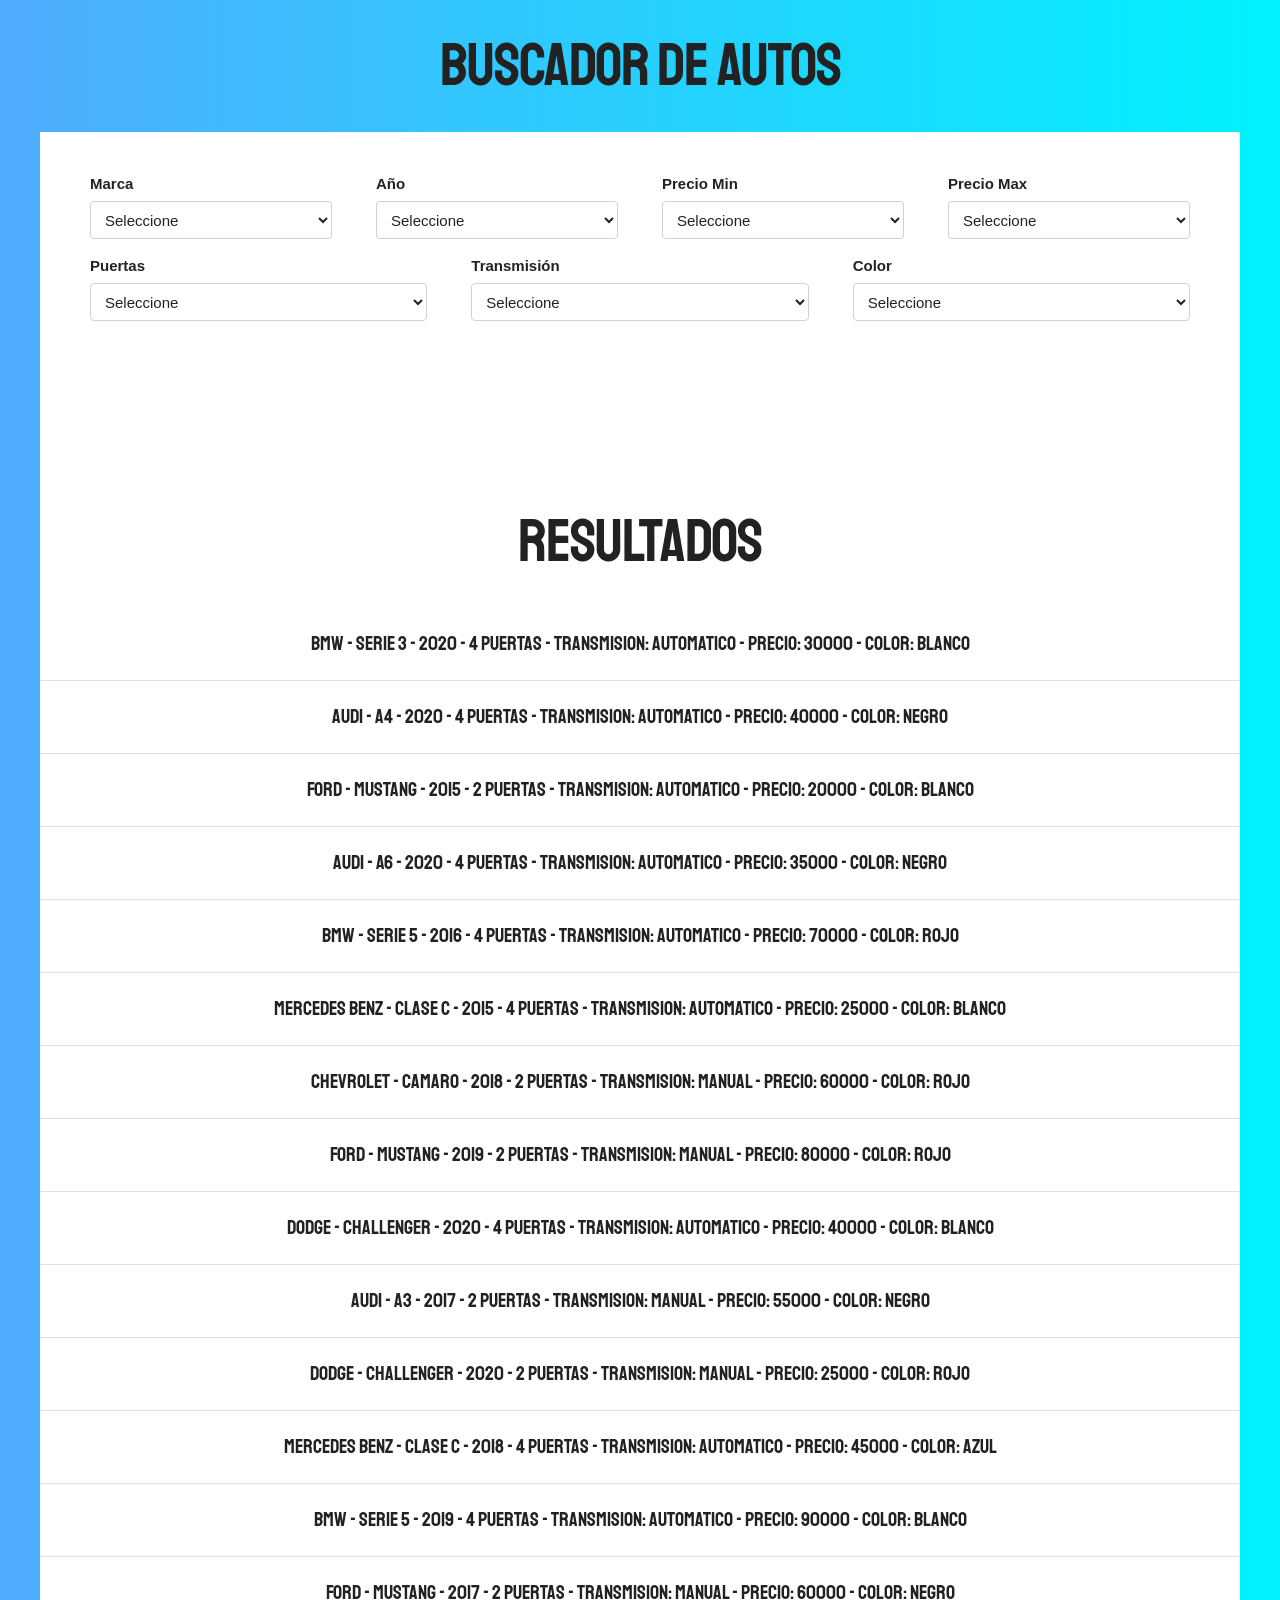
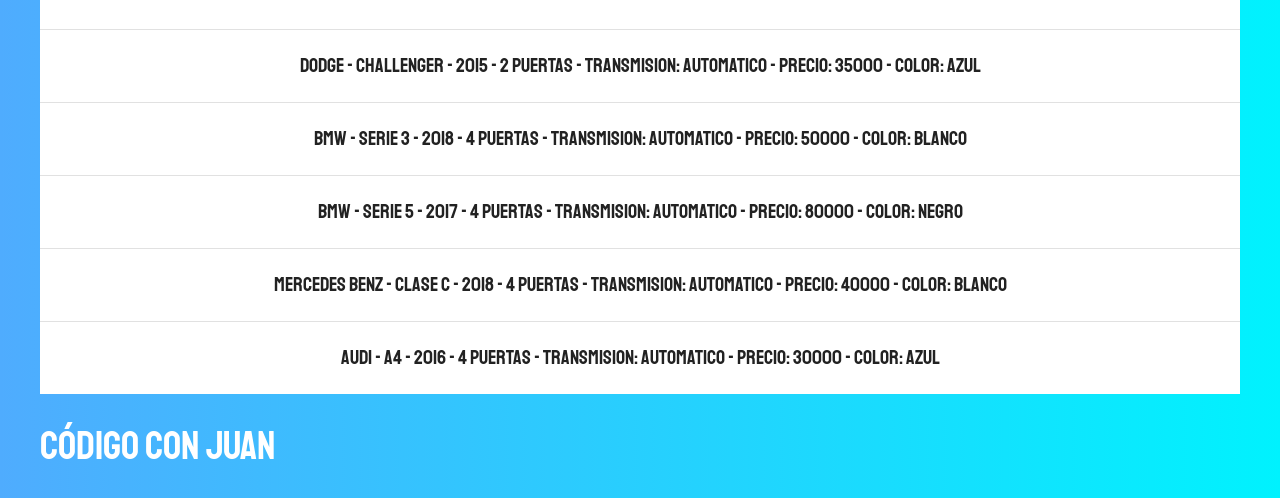
==== 17-PROYECTO-Buscador/index.html @ 8ea19255 "Proyecto 17- Buscador  TERMINADO" ====
<!DOCTYPE html>
<html lang="en">
<head>
    <meta charset="UTF-8">
    <meta name="viewport" content="width=device-width, initial-scale=1.0">
    <meta http-equiv="X-UA-Compatible" content="ie=edge">
    <title>Buscador múltiples campos - JS Moderno </title>
    <link href="https://fonts.googleapis.com/css?family=Staatliches" rel="stylesheet">  
    <link rel="stylesheet" href="css/normalize.css">
    <link rel="stylesheet" href="css/skeleton.css">
    <link rel="stylesheet" href="css/app.css">
</head>
<body>

    <h1>Buscador de Autos</h1>

    <div class="contenedor">

        

        <form id="buscador">
            <div class="row">
                <div class="three columns">
                    <label for="marca">Marca</label>
                    <select class="u-full-width" id="marca">
                        <option value="">Seleccione</option>
                        <option value="Audi">Audi</option>
                        <option value="BMW">BMW</option>
                        <option value="Mercedes Benz">Mercedes Benz</option>
                        <option value="Chevrolet">Chevrolet</option>
                        <option value="Ford">Ford</option>
                        <option value="Dodge">Dodge</option>
                    </select>
                </div>
                <div class="three columns">
                    <label for="year">Año</label>
                    <select class="u-full-width" id="year">
                        <option value="">Seleccione</option>
                    </select>
                </div>
                <div class="three columns">
                    <label for="minimo">Precio Min</label>
                    <select class="u-full-width" id="minimo">
                            <option value="">Seleccione</option>
                            <option value="20000">20,000</option>
                            <option value="30000">30,000</option>
                            <option value="40000">40,000</option>
                            <option value="50000">50,000</option>
                            <option value="60000">60,000</option>
                            <option value="70000">70,000</option>
                            <option value="80000">80,000</option>
                            <option value="90000">90,000</option>
                    </select>
                </div>
                <div class="three columns">
                    <label for="maximo">Precio Max</label>
                    <select class="u-full-width" id="maximo">
                            <option value="">Seleccione</option>
                            <option value="20000">20,000</option>
                            <option value="30000">30,000</option>
                            <option value="40000">40,000</option>
                            <option value="50000">50,000</option>
                            <option value="60000">60,000</option>
                            <option value="70000">70,000</option>
                            <option value="80000">80,000</option>
                            <option value="90000">90,000</option>
                    </select>
                </div>
                <div class="row">
                    <div class="four columns">
                        <label for="puertas">Puertas</label>
                        <select class="u-full-width" id="puertas">
                                <option value="">Seleccione</option>
                                <option value="2">2</option>
                                <option value="4">4</option>
                        </select>
                    </div>
                    <div class="four columns">
                        <label for="transmision">Transmisión</label>
                        <select class="u-full-width" id="transmision">
                                <option value="">Seleccione</option>
                                <option value="automatico">Automática</option>
                                <option value="manual">Manual</option>
                        </select>
                    </div>
                    <div class="four columns">
                        <label for="color">Color</label>
                        <select class="u-full-width" id="color">
                                <option value="">Seleccione</option>
                                <option value="Negro">Negro</option>
                                <option value="Azul">Azul</option>
                                <option value="Blanco">Blanco</option>
                                <option value="Rojo">Rojo</option>
                        </select>
                    </div>
                </div>
            </div>
        </form>


        <h1>Resultados</h1>
        <div id="resultado"></div>
    </div>

    <a class="sitio-web" href="https://www.codigoconjuan.com" rel="nofollow noopener noreferrer" >Código Con Juan</a>

    <script src="js/db.js"></script>
    <script src="js/app.js"></script>
    
</body>
</html>
---- 17-PROYECTO-Buscador/css/skeleton.css ----
/*
* Skeleton V2.0.4
* Copyright 2014, Dave Gamache
* www.getskeleton.com
* Free to use under the MIT license.
* http://www.opensource.org/licenses/mit-license.php
* 12/29/2014
*/


/* Table of contents
––––––––––––––––––––––––––––––––––––––––––––––––––
- Grid
- Base Styles
- Typography
- Links
- Buttons
- Forms
- Lists
- Code
- Tables
- Spacing
- Utilities
- Clearing
- Media Queries
*/


/* Grid
–––––––––––––––––––––––––––––––––––––––––––––––––– */
.container {
  position: relative;
  width: 100%;
  max-width: 960px;
  margin: 0 auto;
  padding: 0 20px;
  box-sizing: border-box; }
.column,
.columns {
  width: 100%;
  float: left;
  box-sizing: border-box; }

/* For devices larger than 400px */
@media (min-width: 400px) {
  .container {
    width: 85%;
    padding: 0; }
}

/* For devices larger than 550px */
@media (min-width: 550px) {
  .container {
    width: 80%; }
  .column,
  .columns {
    margin-left: 4%; }
  .column:first-child,
  .columns:first-child {
    margin-left: 0; }

  .one.column,
  .one.columns                    { width: 4.66666666667%; }
  .two.columns                    { width: 13.3333333333%; }
  .three.columns                  { width: 22%;            }
  .four.columns                   { width: 30.6666666667%; }
  .five.columns                   { width: 39.3333333333%; }
  .six.columns                    { width: 48%;            }
  .seven.columns                  { width: 56.6666666667%; }
  .eight.columns                  { width: 65.3333333333%; }
  .nine.columns                   { width: 74.0%;          }
  .ten.columns                    { width: 82.6666666667%; }
  .eleven.columns                 { width: 91.3333333333%; }
  .twelve.columns                 { width: 100%; margin-left: 0; }

  .one-third.column               { width: 30.6666666667%; }
  .two-thirds.column              { width: 65.3333333333%; }

  .one-half.column                { width: 48%; }

  /* Offsets */
  .offset-by-one.column,
  .offset-by-one.columns          { margin-left: 8.66666666667%; }
  .offset-by-two.column,
  .offset-by-two.columns          { margin-left: 17.3333333333%; }
  .offset-by-three.column,
  .offset-by-three.columns        { margin-left: 26%;            }
  .offset-by-four.column,
  .offset-by-four.columns         { margin-left: 34.6666666667%; }
  .offset-by-five.column,
  .offset-by-five.columns         { margin-left: 43.3333333333%; }
  .offset-by-six.column,
  .offset-by-six.columns          { margin-left: 52%;            }
  .offset-by-seven.column,
  .offset-by-seven.columns        { margin-left: 60.6666666667%; }
  .offset-by-eight.column,
  .offset-by-eight.columns        { margin-left: 69.3333333333%; }
  .offset-by-nine.column,
  .offset-by-nine.columns         { margin-left: 78.0%;          }
  .offset-by-ten.column,
  .offset-by-ten.columns          { margin-left: 86.6666666667%; }
  .offset-by-eleven.column,
  .offset-by-eleven.columns       { margin-left: 95.3333333333%; }

  .offset-by-one-third.column,
  .offset-by-one-third.columns    { margin-left: 34.6666666667%; }
  .offset-by-two-thirds.column,
  .offset-by-two-thirds.columns   { margin-left: 69.3333333333%; }

  .offset-by-one-half.column,
  .offset-by-one-half.columns     { margin-left: 52%; }

}


/* Base Styles
–––––––––––––––––––––––––––––––––––––––––––––––––– */
/* NOTE
html is set to 62.5% so that all the REM measurements throughout Skeleton
are based on 10px sizing. So basically 1.5rem = 15px :) */
html {
  font-size: 62.5%; }
body {
  font-size: 1.5em; /* currently ems cause chrome bug misinterpreting rems on body element */
  line-height: 1.6;
  font-weight: 400;
  font-family: "Raleway", "HelveticaNeue", "Helvetica Neue", Helvetica, Arial, sans-serif;
  color: #222; }


/* Typography
–––––––––––––––––––––––––––––––––––––––––––––––––– */
h1, h2, h3, h4, h5, h6 {
  margin-top: 0;
  margin-bottom: 2rem;
  font-weight: 300; }
h1 { font-size: 4.0rem; line-height: 1.2;  letter-spacing: -.1rem;}
h2 { font-size: 3.6rem; line-height: 1.25; letter-spacing: -.1rem; }
h3 { font-size: 3.0rem; line-height: 1.3;  letter-spacing: -.1rem; }
h4 { font-size: 2.4rem; line-height: 1.35; letter-spacing: -.08rem; }
h5 { font-size: 1.8rem; line-height: 1.5;  letter-spacing: -.05rem; }
h6 { font-size: 1.5rem; line-height: 1.6;  letter-spacing: 0; }

/* Larger than phablet */
@media (min-width: 550px) {
  h1 { font-size: 5.0rem; }
  h2 { font-size: 4.2rem; }
  h3 { font-size: 3.6rem; }
  h4 { font-size: 3.0rem; }
  h5 { font-size: 2.4rem; }
  h6 { font-size: 1.5rem; }
}

p {
  margin-top: 0; }


/* Links
–––––––––––––––––––––––––––––––––––––––––––––––––– */
a {
  color: #1EAEDB; }
a:hover {
  color: #0FA0CE; }


/* Buttons
–––––––––––––––––––––––––––––––––––––––––––––––––– */
.button,
button,
input[type="submit"],
input[type="reset"],
input[type="button"] {
  display: inline-block;
  height: 38px;
  padding: 0 30px;
  color: #555;
  text-align: center;
  font-size: 11px;
  font-weight: 600;
  line-height: 38px;
  letter-spacing: .1rem;
  text-transform: uppercase;
  text-decoration: none;
  white-space: nowrap;
  background-color: transparent;
  border-radius: 4px;
  border: 1px solid #bbb;
  cursor: pointer;
  box-sizing: border-box; }
.button:hover,
button:hover,
input[type="submit"]:hover,
input[type="reset"]:hover,
input[type="button"]:hover,
.button:focus,
button:focus,
input[type="submit"]:focus,
input[type="reset"]:focus,
input[type="button"]:focus {
  color: #333;
  border-color: #888;
  outline: 0; }
.button.button-primary,
button.button-primary,
input[type="submit"].button-primary,
input[type="reset"].button-primary,
input[type="button"].button-primary {
  color: #FFF;
  background-color: #33C3F0;
  border-color: #33C3F0; }
.button.button-primary:hover,
button.button-primary:hover,
input[type="submit"].button-primary:hover,
input[type="reset"].button-primary:hover,
input[type="button"].button-primary:hover,
.button.button-primary:focus,
button.button-primary:focus,
input[type="submit"].button-primary:focus,
input[type="reset"].button-primary:focus,
input[type="button"].button-primary:focus {
  color: #FFF;
  background-color: #1EAEDB;
  border-color: #1EAEDB; }


/* Forms
–––––––––––––––––––––––––––––––––––––––––––––––––– */
input[type="email"],
input[type="number"],
input[type="search"],
input[type="text"],
input[type="tel"],
input[type="url"],
input[type="password"],
textarea,
select {
  height: 38px;
  padding: 6px 10px; /* The 6px vertically centers text on FF, ignored by Webkit */
  background-color: #fff;
  border: 1px solid #D1D1D1;
  border-radius: 4px;
  box-shadow: none;
  box-sizing: border-box; }
/* Removes awkward default styles on some inputs for iOS */
input[type="email"],
input[type="number"],
input[type="search"],
input[type="text"],
input[type="tel"],
input[type="url"],
input[type="password"],
textarea {
  -webkit-appearance: none;
     -moz-appearance: none;
          appearance: none; }
textarea {
  min-height: 65px;
  padding-top: 6px;
  padding-bottom: 6px; }
input[type="email"]:focus,
input[type="number"]:focus,
input[type="search"]:focus,
input[type="text"]:focus,
input[type="tel"]:focus,
input[type="url"]:focus,
input[type="password"]:focus,
textarea:focus,
select:focus {
  border: 1px solid #33C3F0;
  outline: 0; }
label,
legend {
  display: block;
  margin-bottom: .5rem;
  font-weight: 600; }
fieldset {
  padding: 0;
  border-width: 0; }
input[type="checkbox"],
input[type="radio"] {
  display: inline; }
label > .label-body {
  display: inline-block;
  margin-left: .5rem;
  font-weight: normal; }


/* Lists
–––––––––––––––––––––––––––––––––––––––––––––––––– */
ul {
  list-style: circle inside; }
ol {
  list-style: decimal inside; }
ol, ul {
  padding-left: 0;
  margin-top: 0; }
ul ul,
ul ol,
ol ol,
ol ul {
  margin: 1.5rem 0 1.5rem 3rem;
  font-size: 90%; }
li {
  margin-bottom: 1rem; }


/* Code
–––––––––––––––––––––––––––––––––––––––––––––––––– */
code {
  padding: .2rem .5rem;
  margin: 0 .2rem;
  font-size: 90%;
  white-space: nowrap;
  background: #F1F1F1;
  border: 1px solid #E1E1E1;
  border-radius: 4px; }
pre > code {
  display: block;
  padding: 1rem 1.5rem;
  white-space: pre; }


/* Tables
–––––––––––––––––––––––––––––––––––––––––––––––––– */
th,
td {
  padding: 12px 15px;
  text-align: left;
  border-bottom: 1px solid #E1E1E1; }
th:first-child,
td:first-child {
  padding-left: 0; }
th:last-child,
td:last-child {
  padding-right: 0; }


/* Spacing
–––––––––––––––––––––––––––––––––––––––––––––––––– */
button,
.button {
  margin-bottom: 1rem; }
input,
textarea,
select,
fieldset {
  margin-bottom: 1.5rem; }
pre,
blockquote,
dl,
figure,
table,
p,
ul,
ol,
form {
  margin-bottom: 2.5rem; }


/* Utilities
–––––––––––––––––––––––––––––––––––––––––––––––––– */
.u-full-width {
  width: 100%;
  box-sizing: border-box; }
.u-max-full-width {
  max-width: 100%;
  box-sizing: border-box; }
.u-pull-right {
  float: right; }
.u-pull-left {
  float: left; }


/* Misc
–––––––––––––––––––––––––––––––––––––––––––––––––– */
hr {
  margin-top: 3rem;
  margin-bottom: 3.5rem;
  border-width: 0;
  border-top: 1px solid #E1E1E1; }


/* Clearing
–––––––––––––––––––––––––––––––––––––––––––––––––– */

/* Self Clearing Goodness */
.container:after,
.row:after,
.u-cf {
  content: "";
  display: table;
  clear: both; }


/* Media Queries
–––––––––––––––––––––––––––––––––––––––––––––––––– */
/*
Note: The best way to structure the use of media queries is to create the queries
near the relevant code. For example, if you wanted to change the styles for buttons
on small devices, paste the mobile query code up in the buttons section and style it
there.
*/


/* Larger than mobile */
@media (min-width: 400px) {}

/* Larger than phablet (also point when grid becomes active) */
@media (min-width: 550px) {}

/* Larger than tablet */
@media (min-width: 750px) {}

/* Larger than desktop */
@media (min-width: 1000px) {}

/* Larger than Desktop HD */
@media (min-width: 1200px) {}
---- 17-PROYECTO-Buscador/css/app.css ----
body {
    background-image: linear-gradient(to right, #4facfe 0%, #00f2fe 100%);
    font-family: 'Staatliches', cursive;
}
html {
    font-size: 62.5%;
}
h1 {
    font-family: 'Staatliches', cursive;
    font-size: 6rem;
    padding: 3rem 0;
    margin: 0;
}
.contenedor {
    background-color: white;
    max-width: 1200px;
    margin: 0 auto;
}
p {
    font-size: 2rem;
}
h1, p {
    text-align: center;
}
form {
    max-width: 1100px;
    margin: 0 auto;
    padding: 4rem;
    background: white;
    margin-bottom: 10rem;
    font-family: Arial, Helvetica, sans-serif;
}
#app p{
    text-align: left!important;
    font-size: 2rem;
    font-family: Arial, Helvetica, sans-serif;
}
#resultado p {
    margin: 0;
    padding: 2rem;
    border-bottom: 1px solid #e1e1e1;
}
#resultado p span {
    font-weight: bold;
}
#resultado p:last-of-type{
    border: none;
}
.alerta {
    padding: 1rem;
    text-align: center;
    font-weight: bold;
    text-transform: uppercase;
    color: white;
    font-size: 2rem;
}
.error {
    background-color: red;
}

.sitio-web  {
    color: white;
    display: block;
    font-size: 4rem;
    max-width: 1200px;
    margin: 2rem auto;
    text-decoration: none;
}
.sitio-web:hover {
    color: white;
}
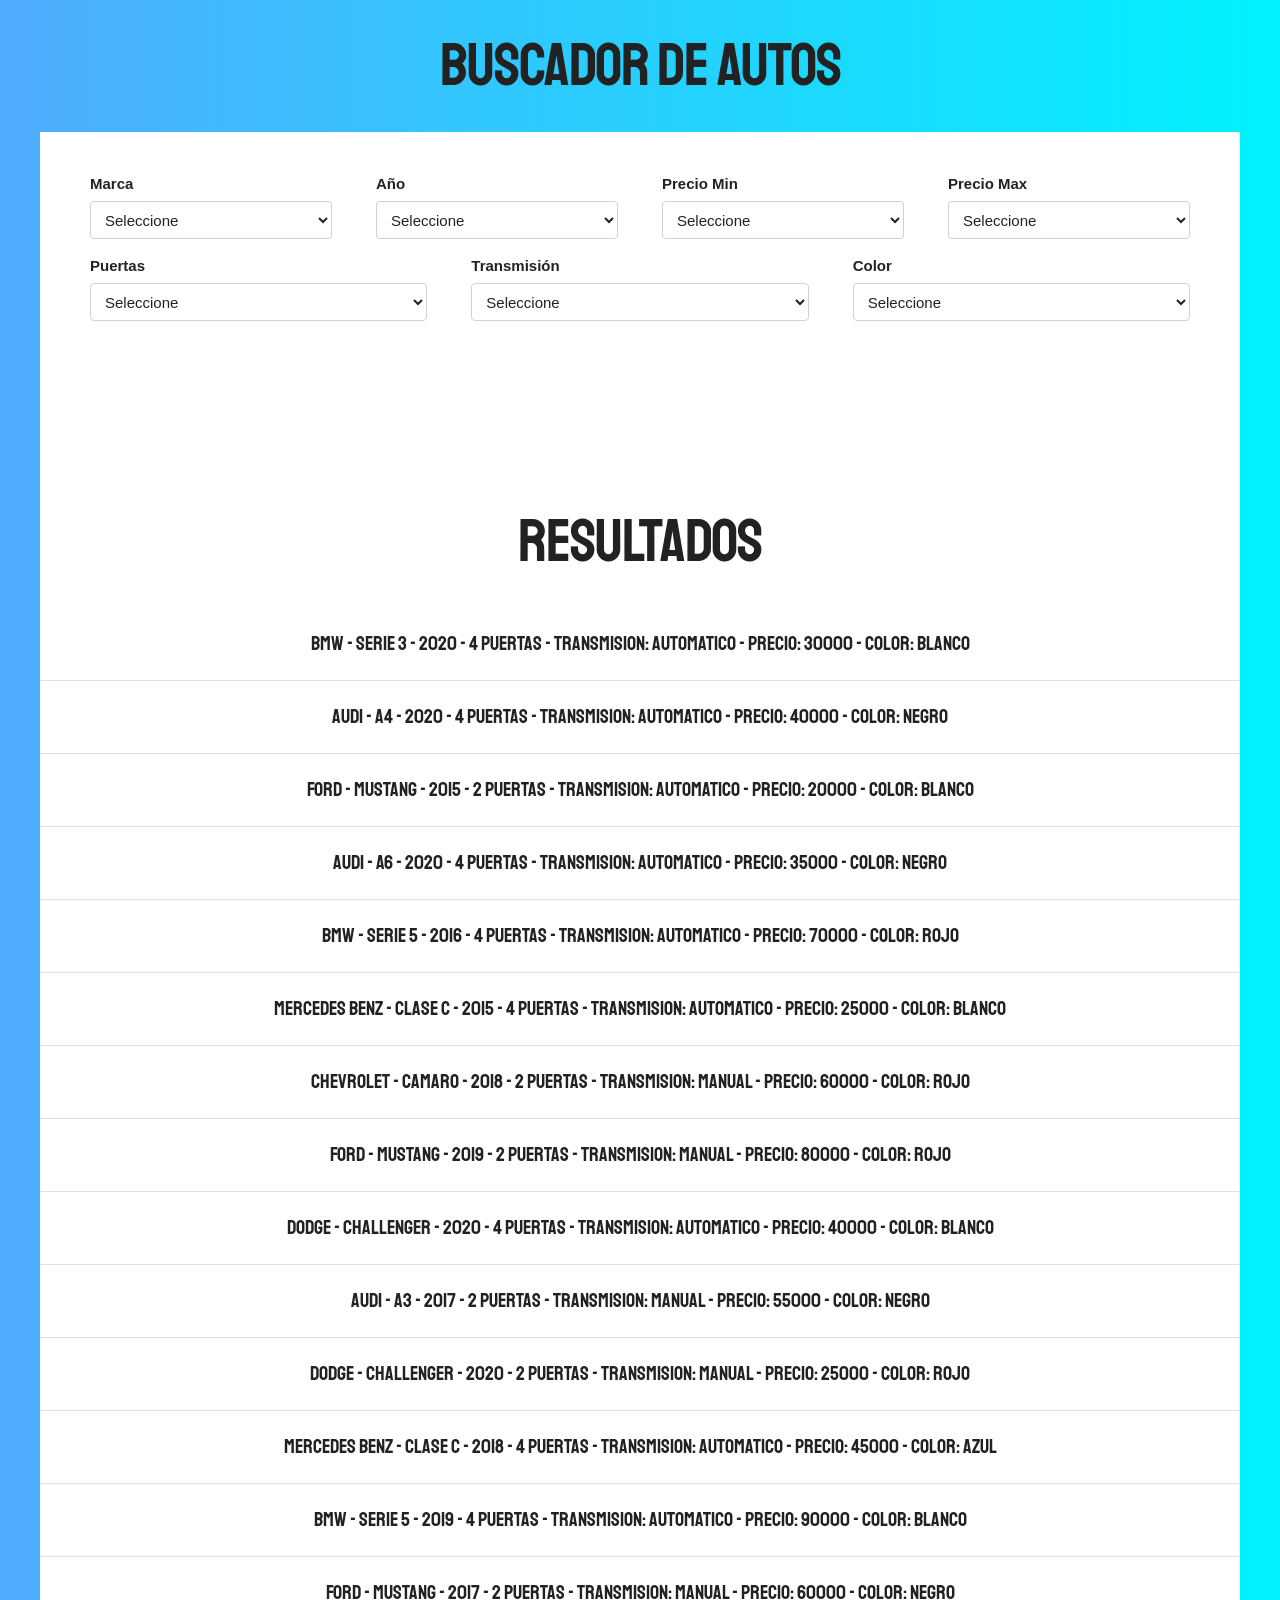
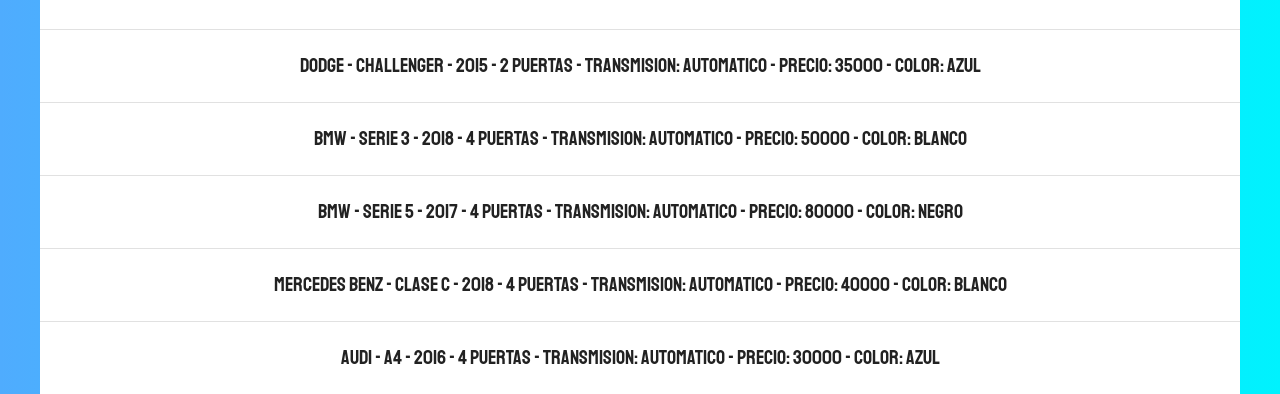
==== commit 67d58db4: "Modificaciones css" ====
--- a/17-PROYECTO-Buscador/index.html
+++ b/17-PROYECTO-Buscador/index.html
@@ -102,7 +102,6 @@
         <div id="resultado"></div>
     </div>
 
-    <a class="sitio-web" href="https://www.codigoconjuan.com" rel="nofollow noopener noreferrer" >Código Con Juan</a>
 
     <script src="js/db.js"></script>
     <script src="js/app.js"></script>
